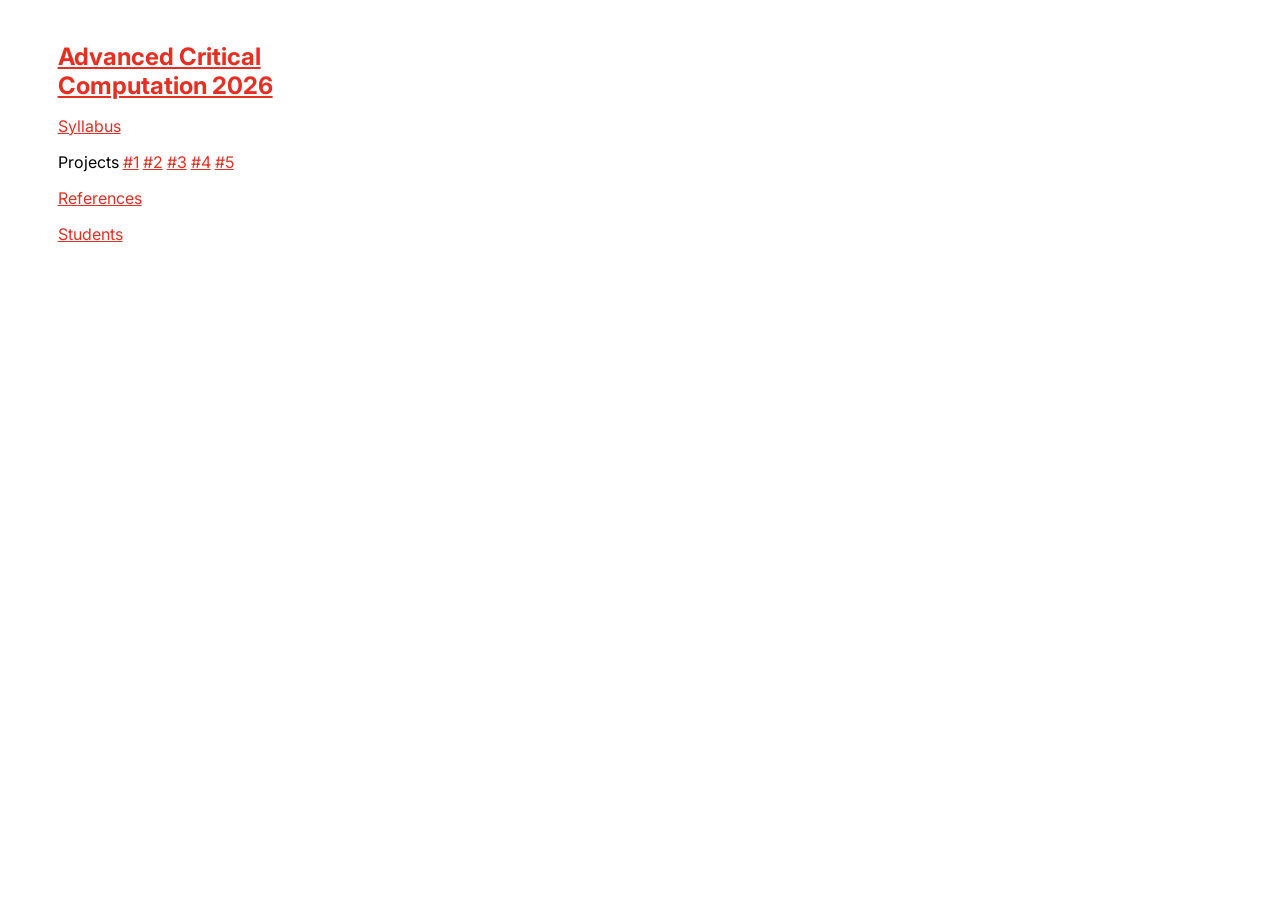
==== index.html @ feda54b7 "initial commit" ====
<!DOCTYPE html>
<html lang="en">
  <head>
    <title>Advanced Critical Computation 2026</title>
    <meta charset="utf-8" />
    <meta http-equiv="X-UA-Compatible" content="IE=edge" />
    <meta name="viewport" content="width=device-width, initial-scale=1" />
    <link rel="stylesheet" href="style.css" />
    <link rel="preconnect" href="https://fonts.googleapis.com">
    <link rel="preconnect" href="https://fonts.gstatic.com" crossorigin>
    <link href="https://fonts.googleapis.com/css2?family=Inter:ital,opsz,wght@0,14..32,100..900;1,14..32,100..900&display=swap" rel="stylesheet">
  </head>

  <body>
    <div class="nav">

      <h1 class="website-title"><a href="/">Advanced Critical Computation 2026</a></h1>
        <ul>
        <li>
          <a
            href="https://docs.google.com/document/d/1fridvPM05J9M8F1bx2oJG_Fib5LrRtmkHS2myesJF0M/edit?usp=sharing" 
            target="blank"
            >Syllabus</a
          >
        </li>
        <li>
          Projects
          <a href="p1.html">#1</a>
          <a href="p2.html">#2</a>
          <a href="p3.html">#3</a>
          <a href="p4.html">#4</a>
          <a href="p5.html">#5</a>
        </li>
        <li><a href="references.html">References</a></li>
        <li><a href="students.html">Students</a></li>
      </ul>
    </div>
  </body>
</html>
---- style.css ----
body {
  margin: 2em;
  width: 100%;
  height: 100%;
  font-family: "Inter", serif;
  font-optical-sizing: auto;
  font-style: normal;
}

a {
  color: #E82E21;
}

a:hover {
  color: #000;
}

h1 {
  color: #E82E21;
  font-size: 18pt;
}

h2 {
  font-size: 18pt;
}

h5{
  font-size:12pt;
  background-color:lightyellow;
}

p {
  font-size: 12pt;
  line-height: 20pt;
}

.left {
  width: 15%;
  padding: 1% 1% 1% 0;
  float: left;
  display: inline-block;
}

.center {
  width: 15%;
  padding: 1%;
  float: left;
  display: inline-block;
}

.right {
  width: 60%;
  padding: 1%;
  float: left;
  display: inline-block;
}

.nav {
  position:fixed;
  padding: 2%;
  width: 26%;
  top: 0; bottom: 0;
  display: inline-block;
  float: left;
}

.content {
  padding: 2%;
  margin-right:6%;
  width: 60%;
  display: inline-block;
  float: right;
}

ul {
  margin: 0;
  padding: 0;
}

li {
  font-size: 12pt;
  list-style-type: none;
  padding-bottom: 1em;
}

li.bullet {
  list-style-type: "- ";
  margin: 1%;
  padding: 0;
}

li.bullet a {
  color: #E82E21;
}

li a {
  color: #E82E21;
}

iframe {
  margin: 0;
  padding: 0;
  border: none;
  width: 100%;
  height: 400px;
  display: inline-block;
  float: left;
  margin-bottom: 2%;
}

.full-width-box {
  width: 100%;
  margin-bottom: 2%;
  display: inline-block;
  float: left;
}

img {
  height: 300px;
  display: inline-block;
  float: left;
  margin-bottom: 2%;
  margin-right: 2%;
}

body .gist .gist-file {
  margin-bottom: 0;
  border: 1px dashed #adb5bd;
  border-radius: 0;
}

body .gist .gist-data {
  border-bottom: none;
  border-radius: 0;
  background-color: #f1f3f5;
}

body .gist .blob-wrapper {
  border-radius: 0;
}

body .gist .highlight {
  background-color: transparent;
  font-family: "Droid Sans Mono", monospace;
  font-size: 14px;
}

body .gist .highlight td {
  padding: 5px 15px !important;
  line-height: 1;
  font-family: inherit;
  font-size: inherit;
}

body .gist tr:first-child td {
  padding-top: 15px !important;
}

body .gist tr:last-child td {
  padding-bottom: 15px !important;
}

body .gist .blob-num {
  color: #ced4da;
  background-color: #495057;
  pointer-events: none;
}

body .gist .gist-meta {
  display: none;
}

.nav-link {
  font-size: 18px;
  line-height: 27px;
  cursor: pointer;
}
.nav-link a,
.nav-link a:visited {
  color: black;
  text-decoration: none;
}

#toggle {
  display: none;
}

@media only screen and (max-width: 600px) {
  body {
    /* font-family: "Inconsolata", monospace; */
    margin: 1%;
    width: 98%;
    height: 100%;
  }
  .nav {
    position:relative;
    width: 100%;
  }
  .content {
    width: 100%;
    float: left;
  }

  img {
    width: 100%;
    height: auto;
  }
}

canvas {
  display: block;
}

#p5pos{
  width:100%;
  float:right;
}

.grid-container {
  display: grid;
  grid-template-columns: 200px 200px 200px;
}

.grid-item {
  border: none;
  padding-top: 10px;
  padding-bottom: 10px;
  text-align: center;
}

img.profile{
  width:100%;
  height: 200px;
}

.flex {
  display: flex;
}

.no-margin {
  margin: 0;
}

.website-title a {
  color: #E82E21;
}
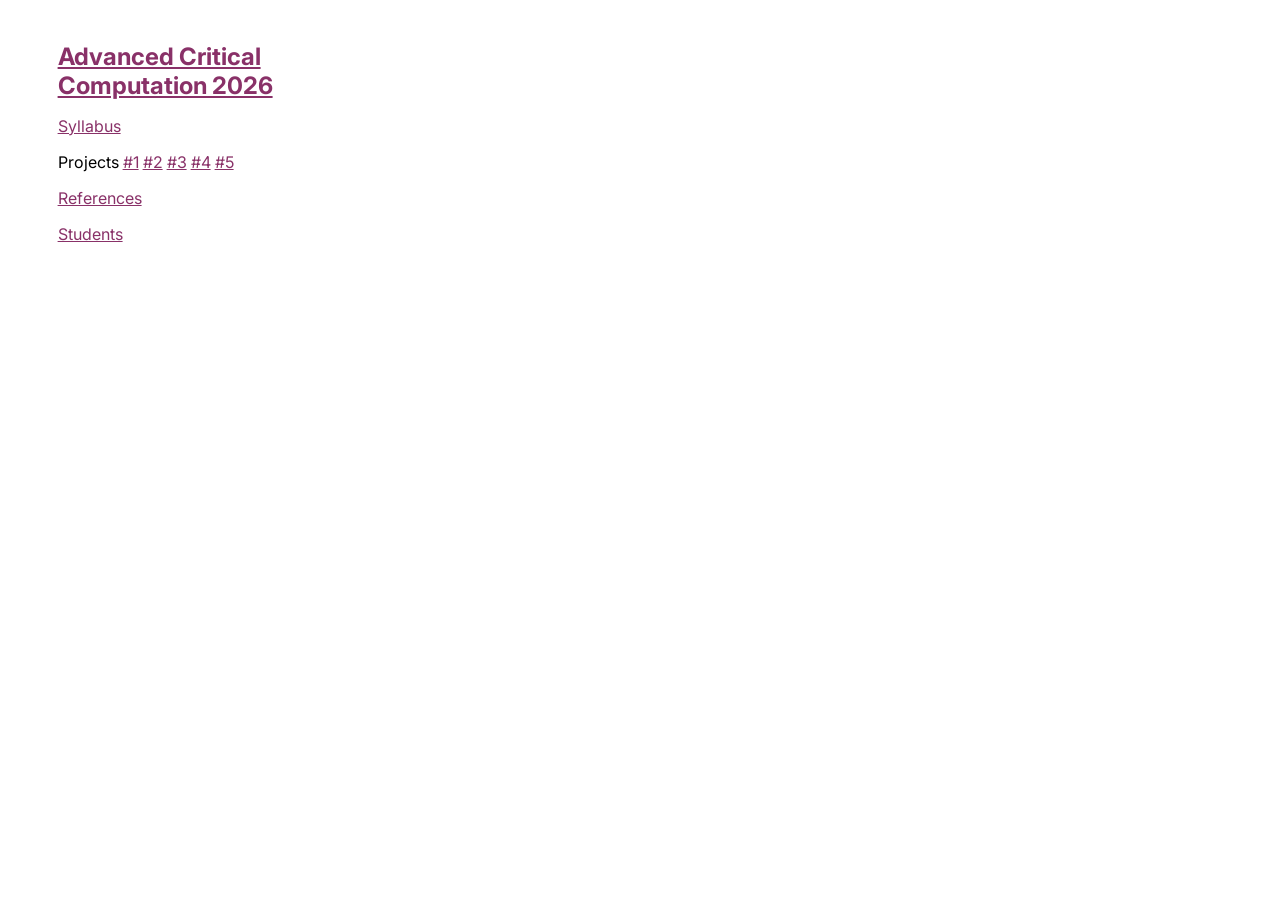
==== commit 046b1b06: "initial tweaks" ====
--- a/index.html
+++ b/index.html
@@ -18,7 +18,7 @@
         <ul>
         <li>
           <a
-            href="https://docs.google.com/document/d/1fridvPM05J9M8F1bx2oJG_Fib5LrRtmkHS2myesJF0M/edit?usp=sharing" 
+            href="https://docs.google.com/document/d/1y5M2mvO-DQT2_9zrnbDUH-8VrFdA8bkYnpuGpIGZXYw/edit?usp=sharing" 
             target="blank"
             >Syllabus</a
           >
--- a/style.css
+++ b/style.css
@@ -8,7 +8,7 @@
 }
 
 a {
-  color: #E82E21;
+  color: #893168;
 }
 
 a:hover {
@@ -16,7 +16,7 @@
 }
 
 h1 {
-  color: #E82E21;
+  color: #893168;
   font-size: 18pt;
 }
 
@@ -90,11 +90,11 @@
 }
 
 li.bullet a {
-  color: #E82E21;
+  color: #893168;
 }
 
 li a {
-  color: #E82E21;
+  color: #893168;
 }
 
 iframe {
@@ -242,5 +242,5 @@
 }
 
 .website-title a {
-  color: #E82E21;
+  color: #893168;
 }
